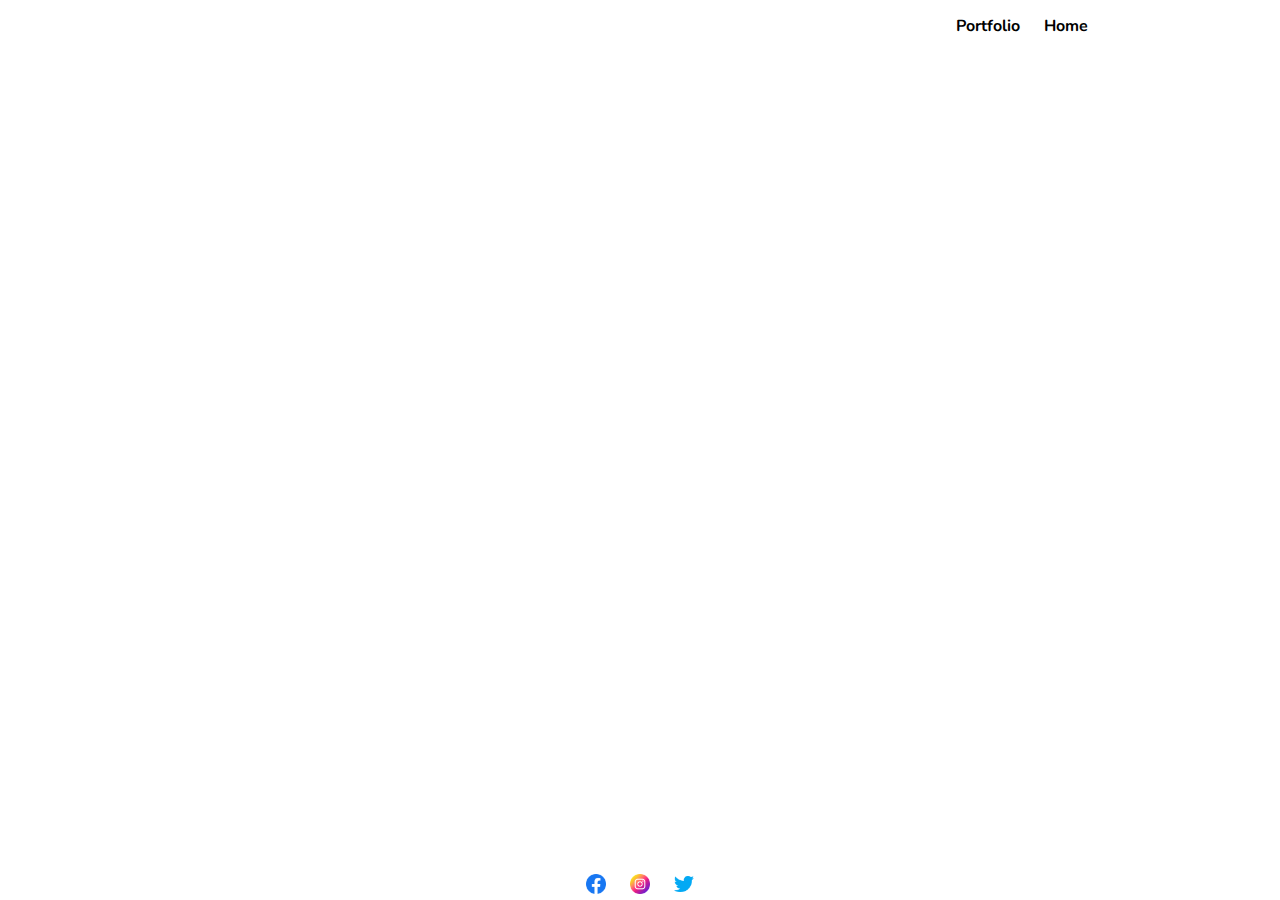
==== portfolio.html @ cda0b3b6 "third Commit" ====
<!DOCTYPE html>
<html lang="en">

<head>
    <link rel="stylesheet" href="style.css">
    <link rel="preconnect" href="https://fonts.googleapis.com">
    <link rel="preconnect" href="https://fonts.gstatic.com" crossorigin>
    <link href="https://fonts.googleapis.com/css2?family=Nunito:wght@200&display=swap" rel="stylesheet">
    <script type="text/javascript" src="http://ajax.googleapis.com/ajax/libs/jquery/1.6.2/jquery.min.js"></script>
    <meta charset="UTF-8">
    <meta http-equiv="X-UA-Compatible" content="IE=edge">
    <meta name="viewport" content="width=device-width, initial-scale=1.0">
    <title>Document</title>
</head>

<body>

    <header>
        <nav>
            <div>
                <img src="" alt="">
            </div>

            <div>
                <a href="#">
                    <h4 class="nav_items">
                        Portfolio
                    </h4>
                </a>

                <!-- <h4 class="nav_items">
                    Contact
                </h4> -->
                <a href="index.html">
                    <h4 class="nav_items">
                        Home
                    </h4>
                </a>
                
            </div>
        </nav>
    </header>


    <footer>
        <a href="" class="footer_items">
            <img src="facebook.png" alt="facebook icon">
        </a>
        <a href="" class="footer_items">
            <img src="instagram.png" alt="instagram icon">
        </a>
        <a href="" class="footer_items">
            <img src="twitter.png" alt="twitter icon">
        </a>

    </footer>

</body>

</html>
---- style.css ----
body {
    color: black;
    font-family: 'Nunito', sans-serif;
    margin: auto;
}

a {
    text-transform: none !important;
    text-decoration: none;
    color: black;
    cursor: pointer;
}

nav{
    max-width: 70%;
    margin: auto;
    display: flex;
    flex-direction: row;
    flex-wrap: wrap;
    justify-content: flex-end;
    padding-top: 15px;
    min-height: 30px;

}

div {


}

.nav_items{
    display: inline;
    margin-left: 20px;
}

article{
    background-color: #d8eeef;
    min-height: 500px;
}

section{
    

}

.main_section{
    position: relative;
    min-height: 500px;
    max-width: 70%;
    margin: auto;
    display: flex;
    flex-direction: row;
    z-index: 2;
    /*flex-wrap: wrap;*/
}

div.hi{
    max-width: 60%;
    min-width: 60%;
    height: 500px;
    /* vertical-align: middle;
    align-items: center;
    align-self: center;
    align-content: center; */
    padding-top: 35px;
}

.hi p{
    display: inline-block;
    line-height: normal;
    vertical-align: middle;
}


div.img_hi{
    max-width: 40%;
}

.no_ref_img{
    width: auto;
    object-fit: cover;
}

div.about_me{
    max-width: 70%;
    margin: auto;
    padding-top: 35px;
}

footer {
    position: fixed;
    left: 0;
    bottom: 0;
    width: 100%;
    text-align: center;
}

.footer_items {
    cursor: pointer;
    height: 20px;
    width: 20px;
}

.footer_items img{
    cursor: pointer;
    height: 20px;
    object-fit: contain;
    padding-left: 10px;
    padding-right: 10px;
}
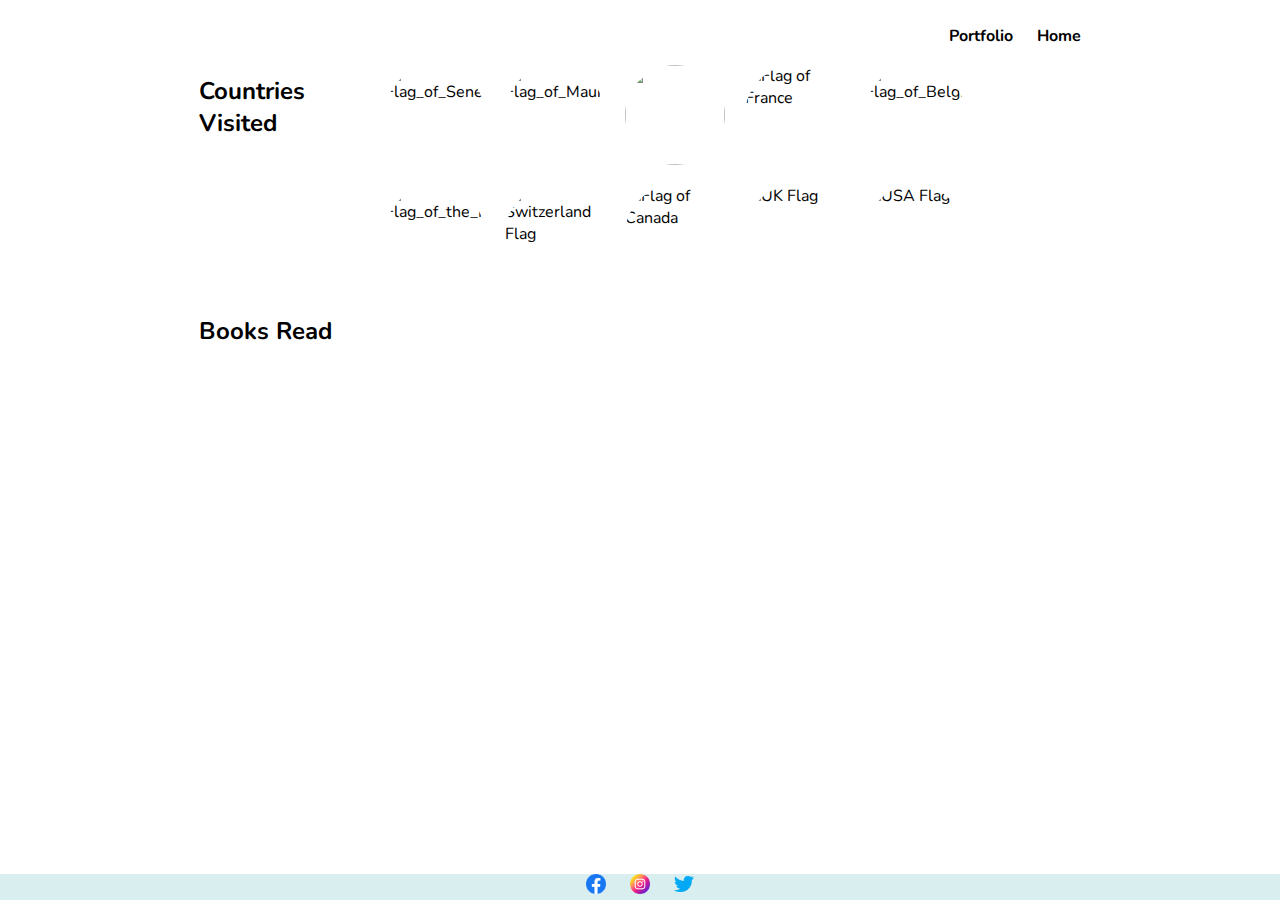
==== commit 67919d83: "Fourth Commit" ====
--- a/portfolio.html
+++ b/portfolio.html
@@ -13,7 +13,7 @@
     <title>Document</title>
 </head>
 
-<body>
+<body class="">
 
     <header>
         <nav>
@@ -36,10 +36,55 @@
                         Home
                     </h4>
                 </a>
-                
+
             </div>
         </nav>
     </header>
+
+    <section class="portfolio_main_section">
+
+        <div class="portfolio_first_div">
+            <div>
+                <h2>Countries Visited</h2>
+            </div>
+
+        </div>
+        <div class="portfolio_second_div">
+            <img src="https://upload.wikimedia.org/wikipedia/commons/f/fd/Flag_of_Senegal.svg" alt="Flag_of_Senegal"
+                class="cropped_country_img" />
+            <img src="https://upload.wikimedia.org/wikipedia/commons/thumb/4/43/Flag_of_Mauritania.svg/255px-Flag_of_Mauritania.svg.png" alt="Flag_of_Mauritania"
+                class="cropped_country_img">
+            <img src="https://upload.wikimedia.org/wikipedia/commons/thumb/2/2c/Flag_of_Morocco.svg/255px-Flag_of_Morocco.svg.png" alt=""
+                class="cropped_country_img">
+            <img src="https://upload.wikimedia.org/wikipedia/commons/thumb/1/18/Flag_of_France_%28lighter_variant%29.svg/250px-Flag_of_France_%28lighter_variant%29.svg.png" alt="Flag of France"
+                class="cropped_country_img">
+            <img src="https://upload.wikimedia.org/wikipedia/commons/thumb/6/65/Flag_of_Belgium.svg/800px-Flag_of_Belgium.svg.png" alt="Flag_of_Belgium"
+                class="cropped_country_img">
+            <img src="https://upload.wikimedia.org/wikipedia/commons/thumb/2/20/Flag_of_the_Netherlands.svg/1200px-Flag_of_the_Netherlands.svg.png" alt="Flag_of_the_Netherlands"
+                class="cropped_country_img">
+            <img src="https://cdn.britannica.com/43/4543-004-C0D5C6F4/Flag-Switzerland.jpg" alt="Switzerland Flag"
+                class="cropped_country_img">
+            <img src="https://upload.wikimedia.org/wikipedia/commons/d/d9/Flag_of_Canada_%28Pantone%29.svg" alt="Flag of Canada"
+                class="cropped_country_img">
+            <img src="https://upload.wikimedia.org/wikipedia/en/thumb/a/ae/Flag_of_the_United_Kingdom.svg/1200px-Flag_of_the_United_Kingdom.svg.png" alt="UK Flag"
+                class="cropped_country_img">
+            <img src="https://upload.wikimedia.org/wikipedia/en/thumb/a/a4/Flag_of_the_United_States.svg/1200px-Flag_of_the_United_States.svg.png" alt="USA Flag"
+                class="cropped_country_img">
+
+        </div>
+
+        <div>
+            <h2>Books Read</h2>
+
+        </div>
+
+        <div>
+            <img src="" alt="">
+            <img src="" alt="">
+            <img src="" alt="">
+            <img src="" alt="">
+        </div>
+    </section>
 
 
     <footer>
--- a/style.css
+++ b/style.css
@@ -2,6 +2,7 @@
     color: black;
     font-family: 'Nunito', sans-serif;
     margin: auto;
+    padding: 10px;
 }
 
 a {
@@ -11,7 +12,7 @@
     cursor: pointer;
 }
 
-nav{
+nav {
     max-width: 70%;
     margin: auto;
     display: flex;
@@ -23,27 +24,21 @@
 
 }
 
-div {
+div {}
 
-
-}
-
-.nav_items{
+.nav_items {
     display: inline;
     margin-left: 20px;
 }
 
-article{
+article {
     background-color: #d8eeef;
     min-height: 500px;
 }
 
-section{
-    
+section {}
 
-}
-
-.main_section{
+.main_section {
     position: relative;
     min-height: 500px;
     max-width: 70%;
@@ -54,7 +49,7 @@
     /*flex-wrap: wrap;*/
 }
 
-div.hi{
+div.hi {
     max-width: 60%;
     min-width: 60%;
     height: 500px;
@@ -65,23 +60,23 @@
     padding-top: 35px;
 }
 
-.hi p{
+.hi p {
     display: inline-block;
-    line-height: normal;
+    /* line-height: normal; */
     vertical-align: middle;
 }
 
 
-div.img_hi{
+div.img_hi {
     max-width: 40%;
 }
 
-.no_ref_img{
+.no_ref_img {
     width: auto;
     object-fit: cover;
 }
 
-div.about_me{
+div.about_me {
     max-width: 70%;
     margin: auto;
     padding-top: 35px;
@@ -93,15 +88,17 @@
     bottom: 0;
     width: 100%;
     text-align: center;
+    background-color: #d8eeef;
 }
 
 .footer_items {
+    padding-top: 10px;
     cursor: pointer;
     height: 20px;
     width: 20px;
 }
 
-.footer_items img{
+.footer_items img {
     cursor: pointer;
     height: 20px;
     object-fit: contain;
@@ -111,4 +108,50 @@
 
 
 
+.portfolio_main_section {
+    max-width: 70%;
+    margin: auto;
+    display: flex;
+    flex-direction: row;
+    flex-wrap: wrap;
+    justify-content: space-between;
+}
 
+.portfolio_first_div {
+    width: 20%;
+}
+
+
+.portfolio_second_div {
+    width: 80%;
+    display: flex;
+    flex-direction: row;
+    flex-wrap: wrap;
+}
+
+.cropped_country_img {
+    display: block !important;
+    width: 100px;
+    height: 100px;
+    object-fit: cover;
+    border-radius: 50%;
+    padding: 10px;
+}
+
+@media screen and (max-width: 540px)  {
+    .portfolio_main_section{
+        max-width: 90%;
+        margin: auto;
+        flex-direction: column;
+    }
+
+    .portfolio_first_div {
+        width: inherit;
+    }
+    
+
+    .cropped_country_img{
+        width: 25%;
+        height: 25%;
+    }
+}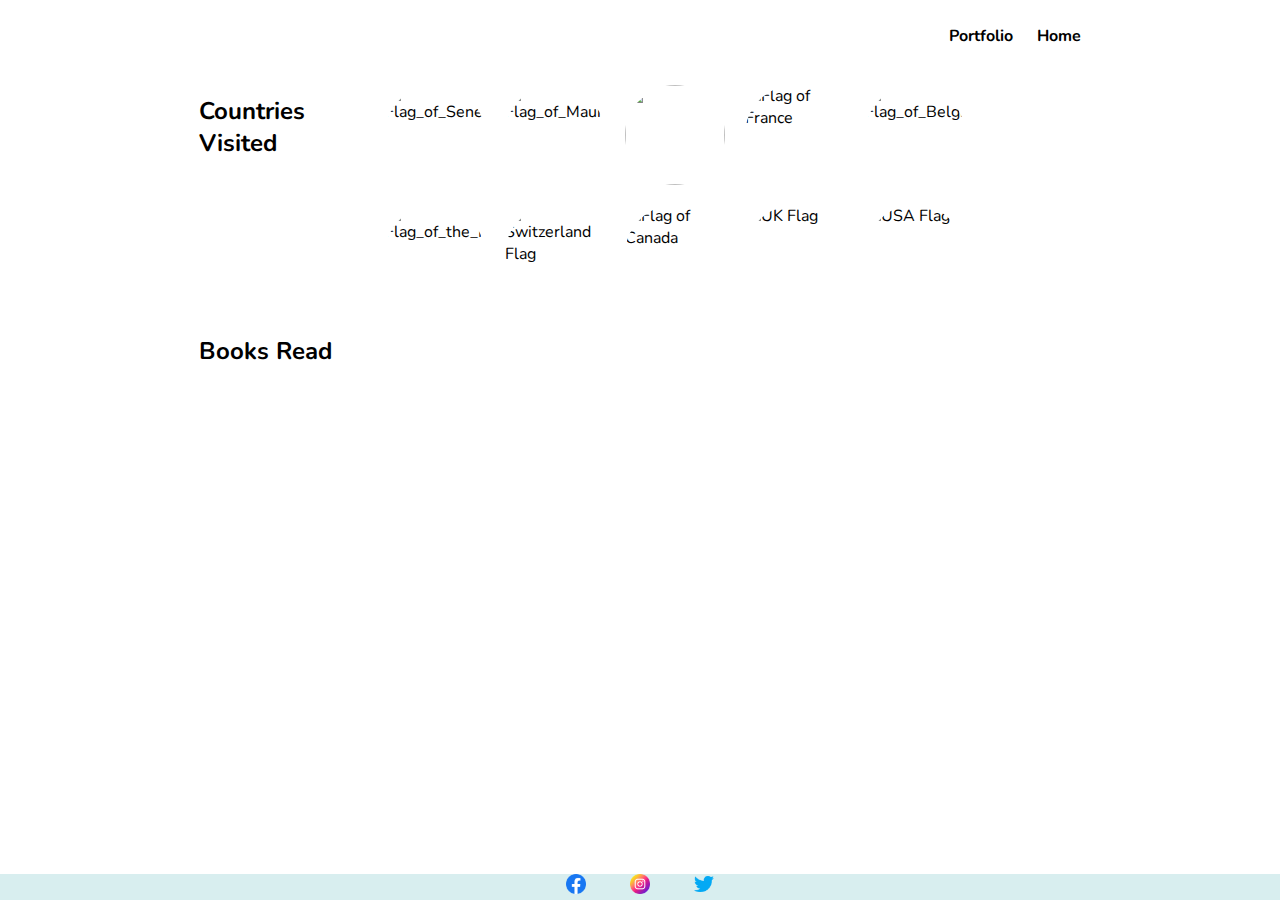
==== commit 9bfaf12e: "Fifth Commit" ====
--- a/portfolio.html
+++ b/portfolio.html
@@ -88,13 +88,13 @@
 
 
     <footer>
-        <a href="" class="footer_items">
+        <a href="https://github.com/Joshua-fosu/Salamata-s_personal_website" class="footer_items">
             <img src="facebook.png" alt="facebook icon">
         </a>
-        <a href="" class="footer_items">
+        <a href="https://github.com/Joshua-fosu/Salamata-s_personal_website" class="footer_items">
             <img src="instagram.png" alt="instagram icon">
         </a>
-        <a href="" class="footer_items">
+        <a href="https://github.com/Joshua-fosu/Salamata-s_personal_website" class="footer_items">
             <img src="twitter.png" alt="twitter icon">
         </a>
 
--- a/style.css
+++ b/style.css
@@ -102,13 +102,14 @@
     cursor: pointer;
     height: 20px;
     object-fit: contain;
-    padding-left: 10px;
-    padding-right: 10px;
+    padding-left: 20px;
+    padding-right: 20px;
 }
 
 
 
 .portfolio_main_section {
+    padding-top: 20px;
     max-width: 70%;
     margin: auto;
     display: flex;
